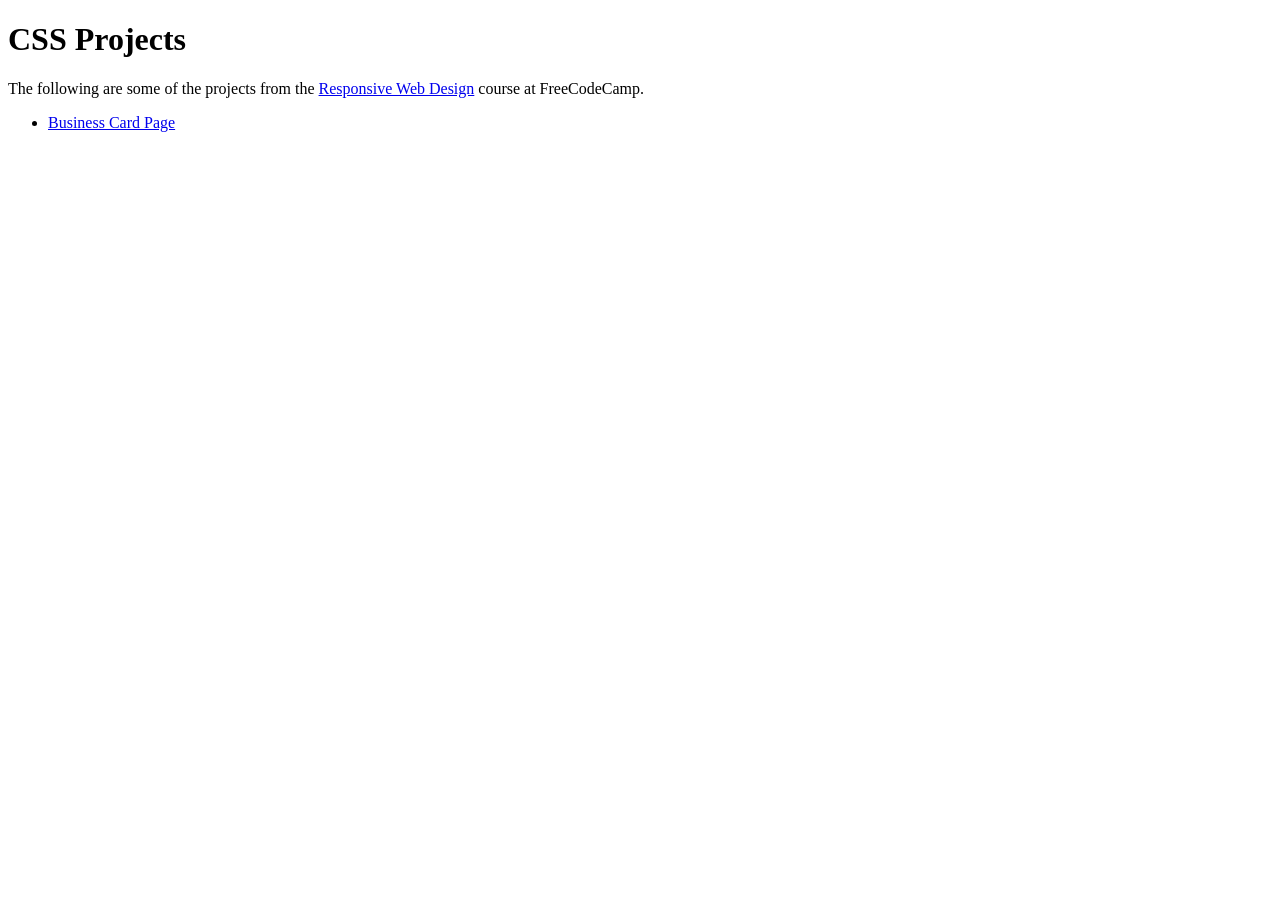
==== index.html @ 9fd26027 "Add li and a element to index a element has href value is a path to card-html" ====
<!DOCTYPE html>
<html lang="en">
    <head>
        <meta charset="UTF-8">
        <meta name="viewport" content="width=device-width, initial-scale=1.0">
        <title>Index</title>
        <link rel="stylesheet" href="">
    </head>
    <body>
        <h1>CSS Projects</h1>
        <p>
            The following are some of the projects from the 
            <a href="https://www.freecodecamp.org/learn/responsive-web-design-v9/">
            Responsive Web Design</a> course at FreeCodeCamp.
        </p>

        <ul>
            <li>
                <a href="./business-card/card.html">Business Card Page</a>
            </li>
        </ul>
    </body>
</html>
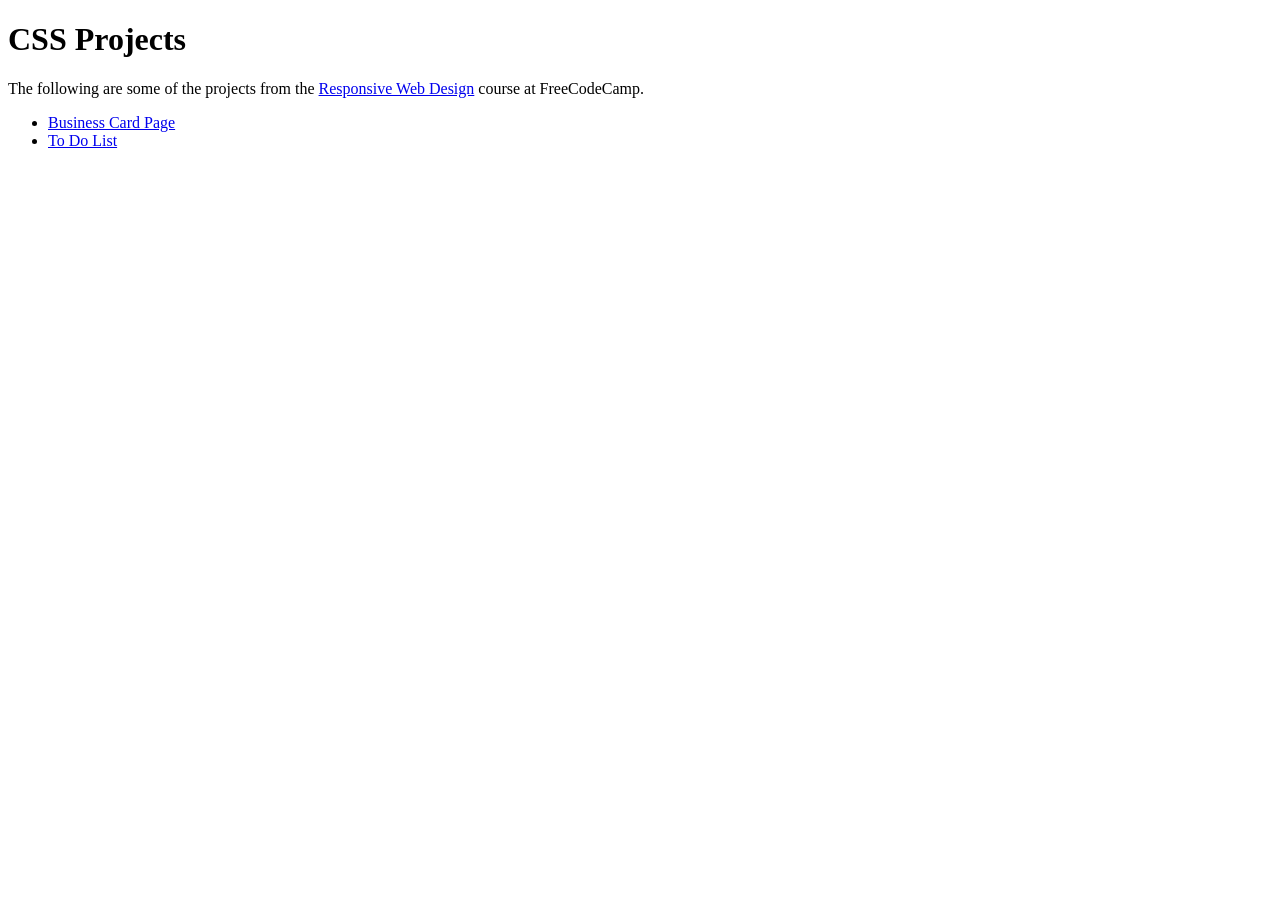
==== commit 00c41367: "Add li with a element in index a has href set to path to list.html" ====
--- a/index.html
+++ b/index.html
@@ -18,6 +18,9 @@
             <li>
                 <a href="./business-card/card.html">Business Card Page</a>
             </li>
+            <li>
+                <a href="./todo-list/list.html">To Do List</a>
+            </li>
         </ul>
     </body>
 </html>
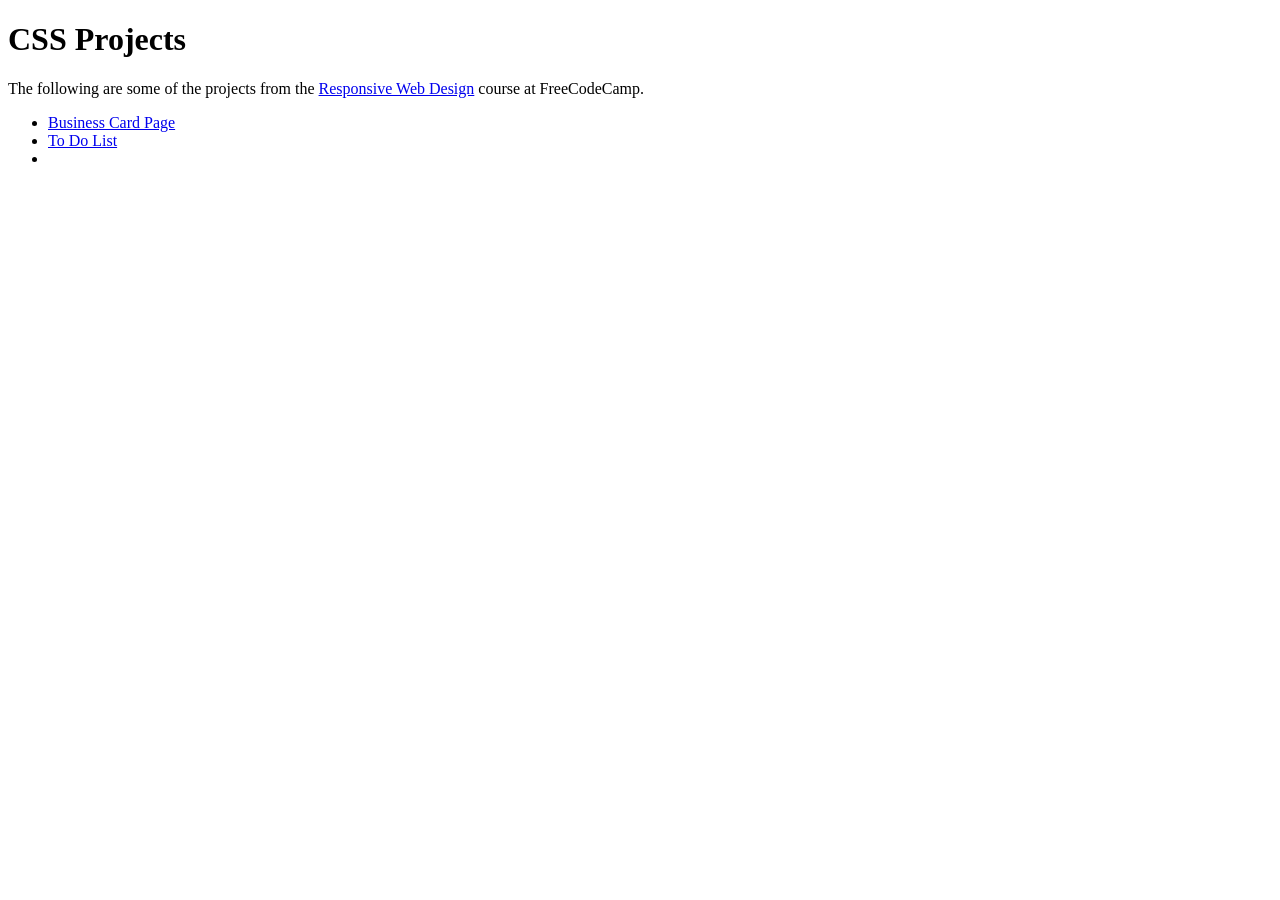
==== commit 57af9ef8: "Add li element to ul in index.html" ====
--- a/index.html
+++ b/index.html
@@ -21,6 +21,7 @@
             <li>
                 <a href="./todo-list/list.html">To Do List</a>
             </li>
+            <li></li>
         </ul>
     </body>
 </html>
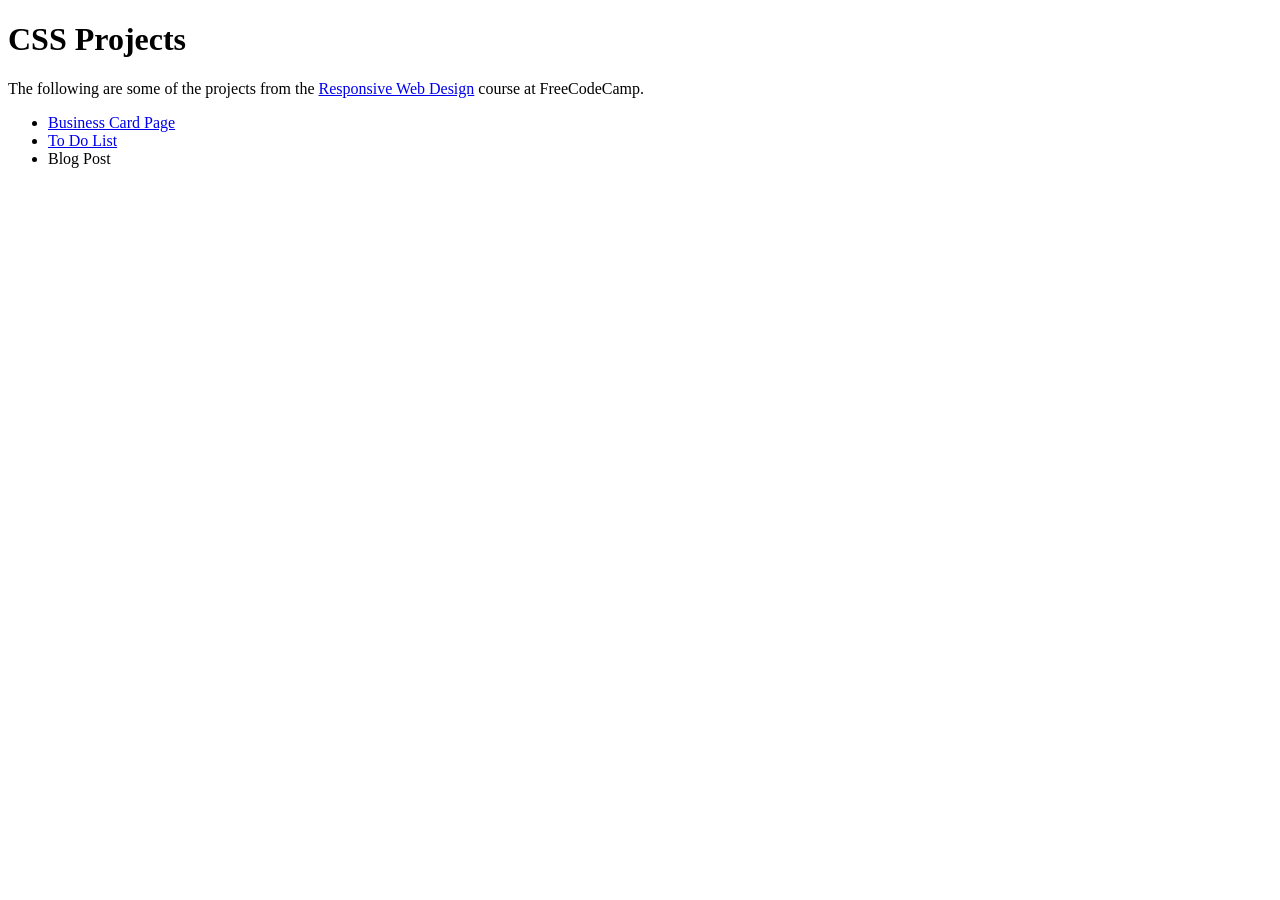
==== commit 79edc0d2: "Add a element to li in index.html with text blog post" ====
--- a/index.html
+++ b/index.html
@@ -21,7 +21,9 @@
             <li>
                 <a href="./todo-list/list.html">To Do List</a>
             </li>
-            <li></li>
+            <li>
+                <a >Blog Post</a>
+            </li>
         </ul>
     </body>
 </html>
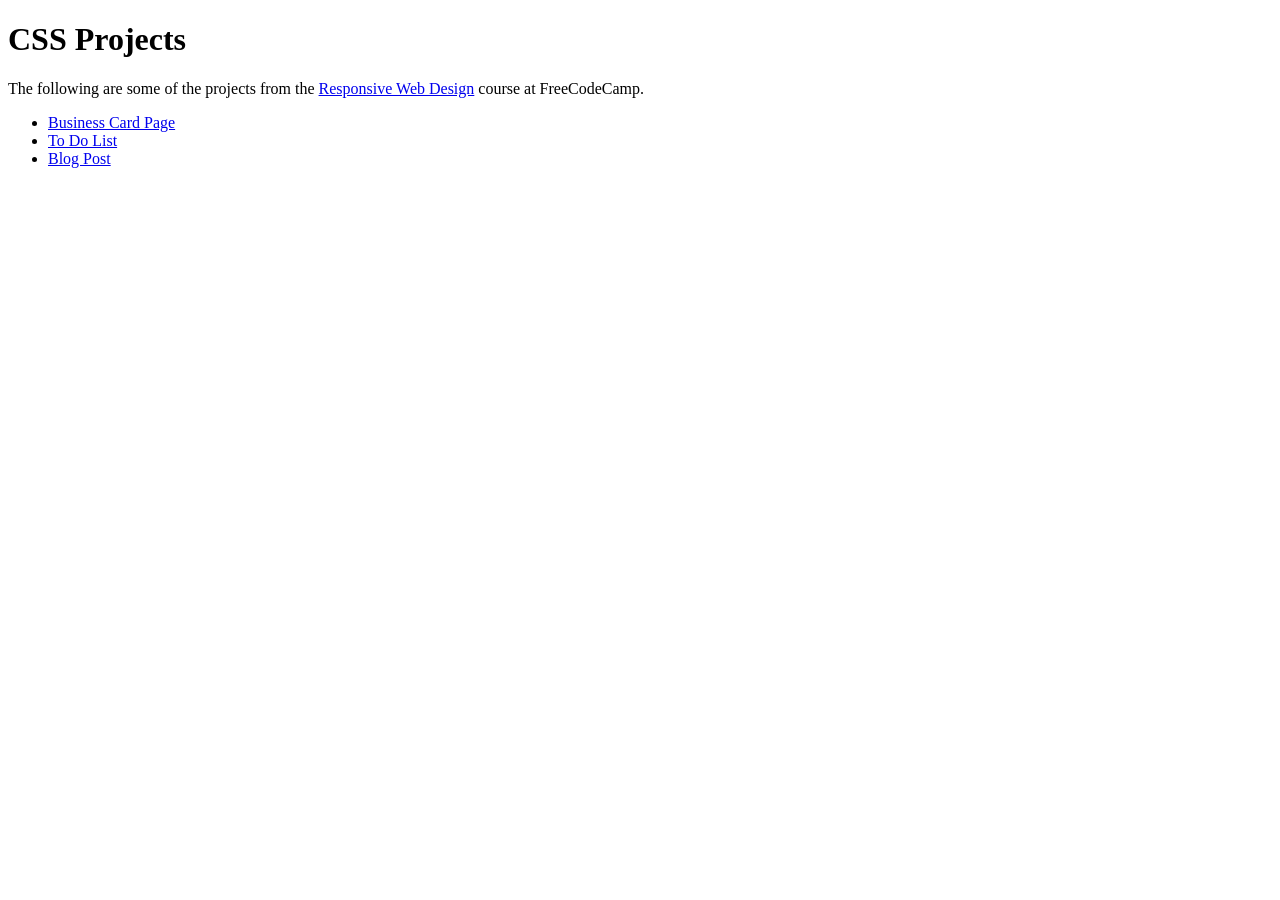
==== commit 6da666ba: "Add href to a in index.html href set to path to blog.html" ====
--- a/index.html
+++ b/index.html
@@ -22,7 +22,7 @@
                 <a href="./todo-list/list.html">To Do List</a>
             </li>
             <li>
-                <a >Blog Post</a>
+                <a href="./blog-post/blog.html">Blog Post</a>
             </li>
         </ul>
     </body>
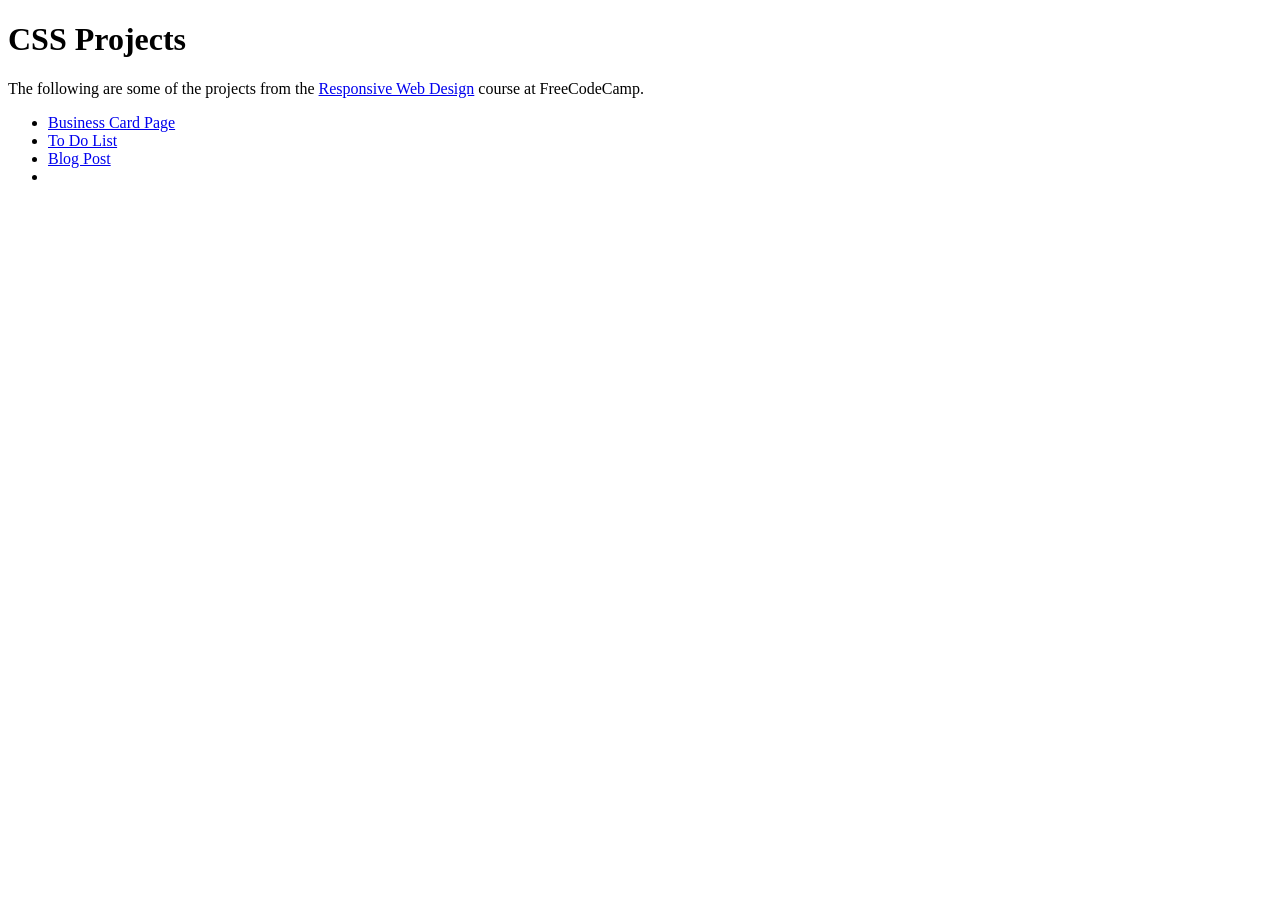
==== commit e89cae6f: "Add li element in ul" ====
--- a/index.html
+++ b/index.html
@@ -24,6 +24,9 @@
             <li>
                 <a href="./blog-post/blog.html">Blog Post</a>
             </li>
+            <li>
+                
+            </li>
         </ul>
     </body>
 </html>
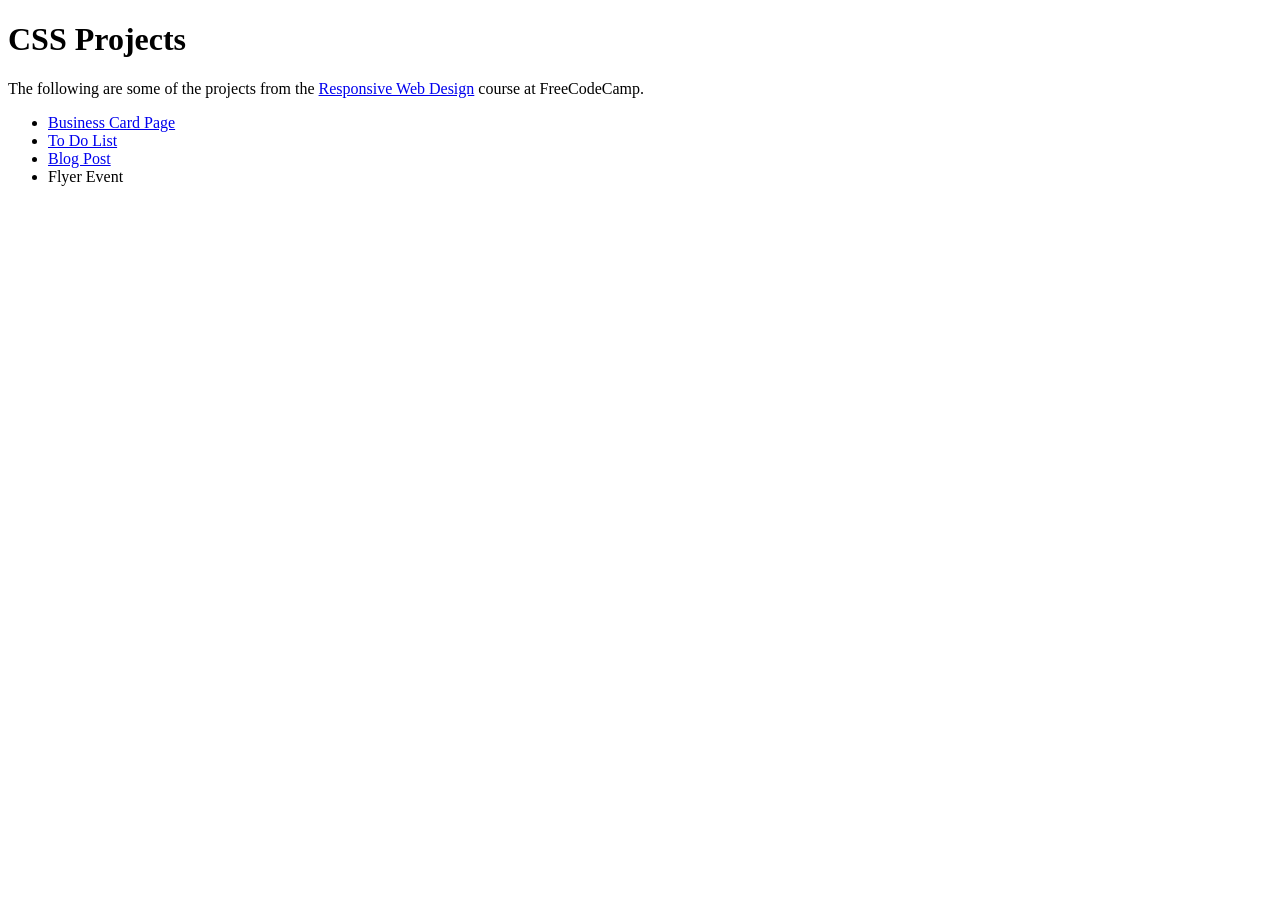
==== commit 4275cb16: "Add a element in li" ====
--- a/index.html
+++ b/index.html
@@ -25,7 +25,7 @@
                 <a href="./blog-post/blog.html">Blog Post</a>
             </li>
             <li>
-                
+                <a >Flyer Event</a>
             </li>
         </ul>
     </body>
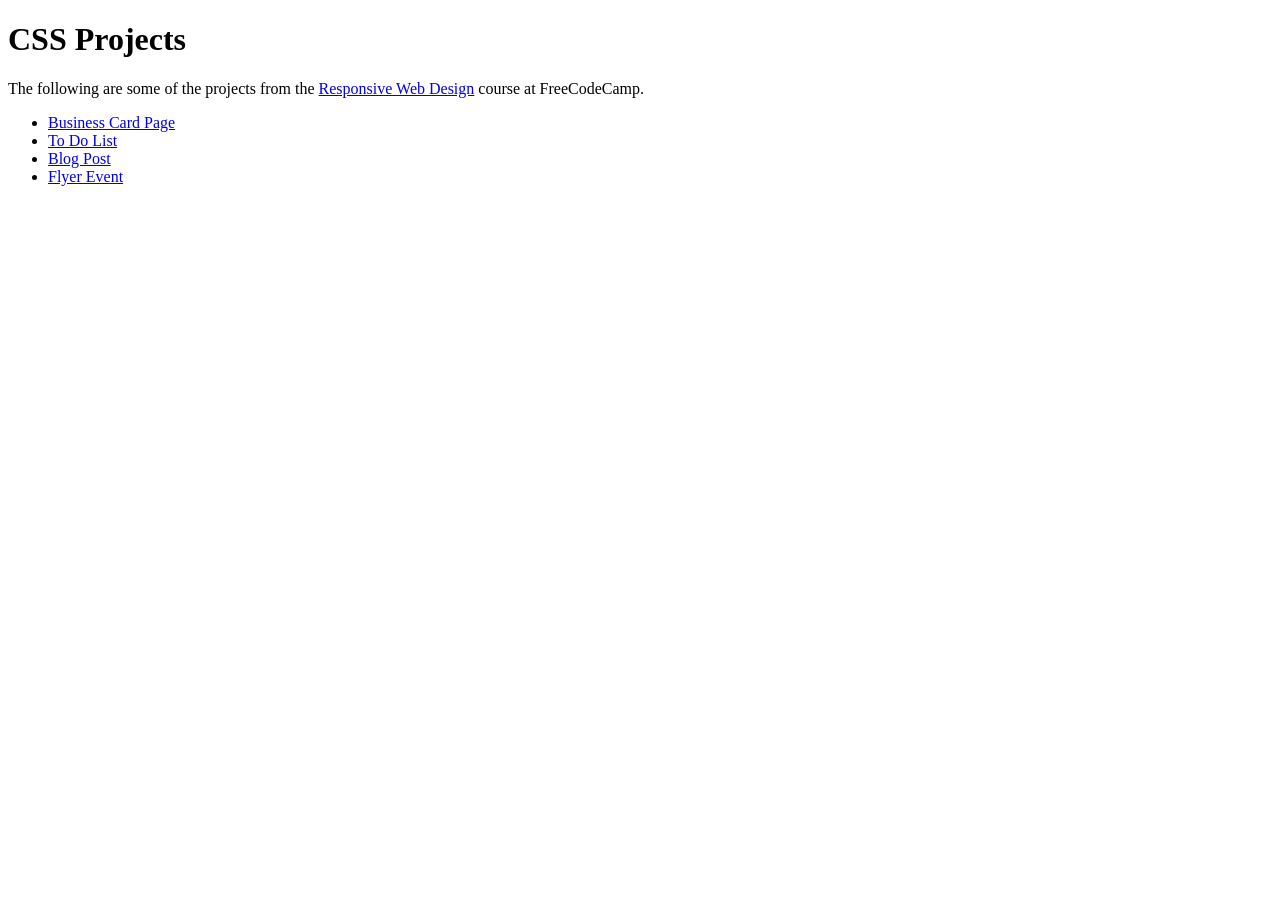
==== commit 896b9dde: "Add href attribute to a element href value set to path to flyer.html" ====
--- a/index.html
+++ b/index.html
@@ -25,7 +25,7 @@
                 <a href="./blog-post/blog.html">Blog Post</a>
             </li>
             <li>
-                <a >Flyer Event</a>
+                <a href="./event-flyer/flyer.html">Flyer Event</a>
             </li>
         </ul>
     </body>
